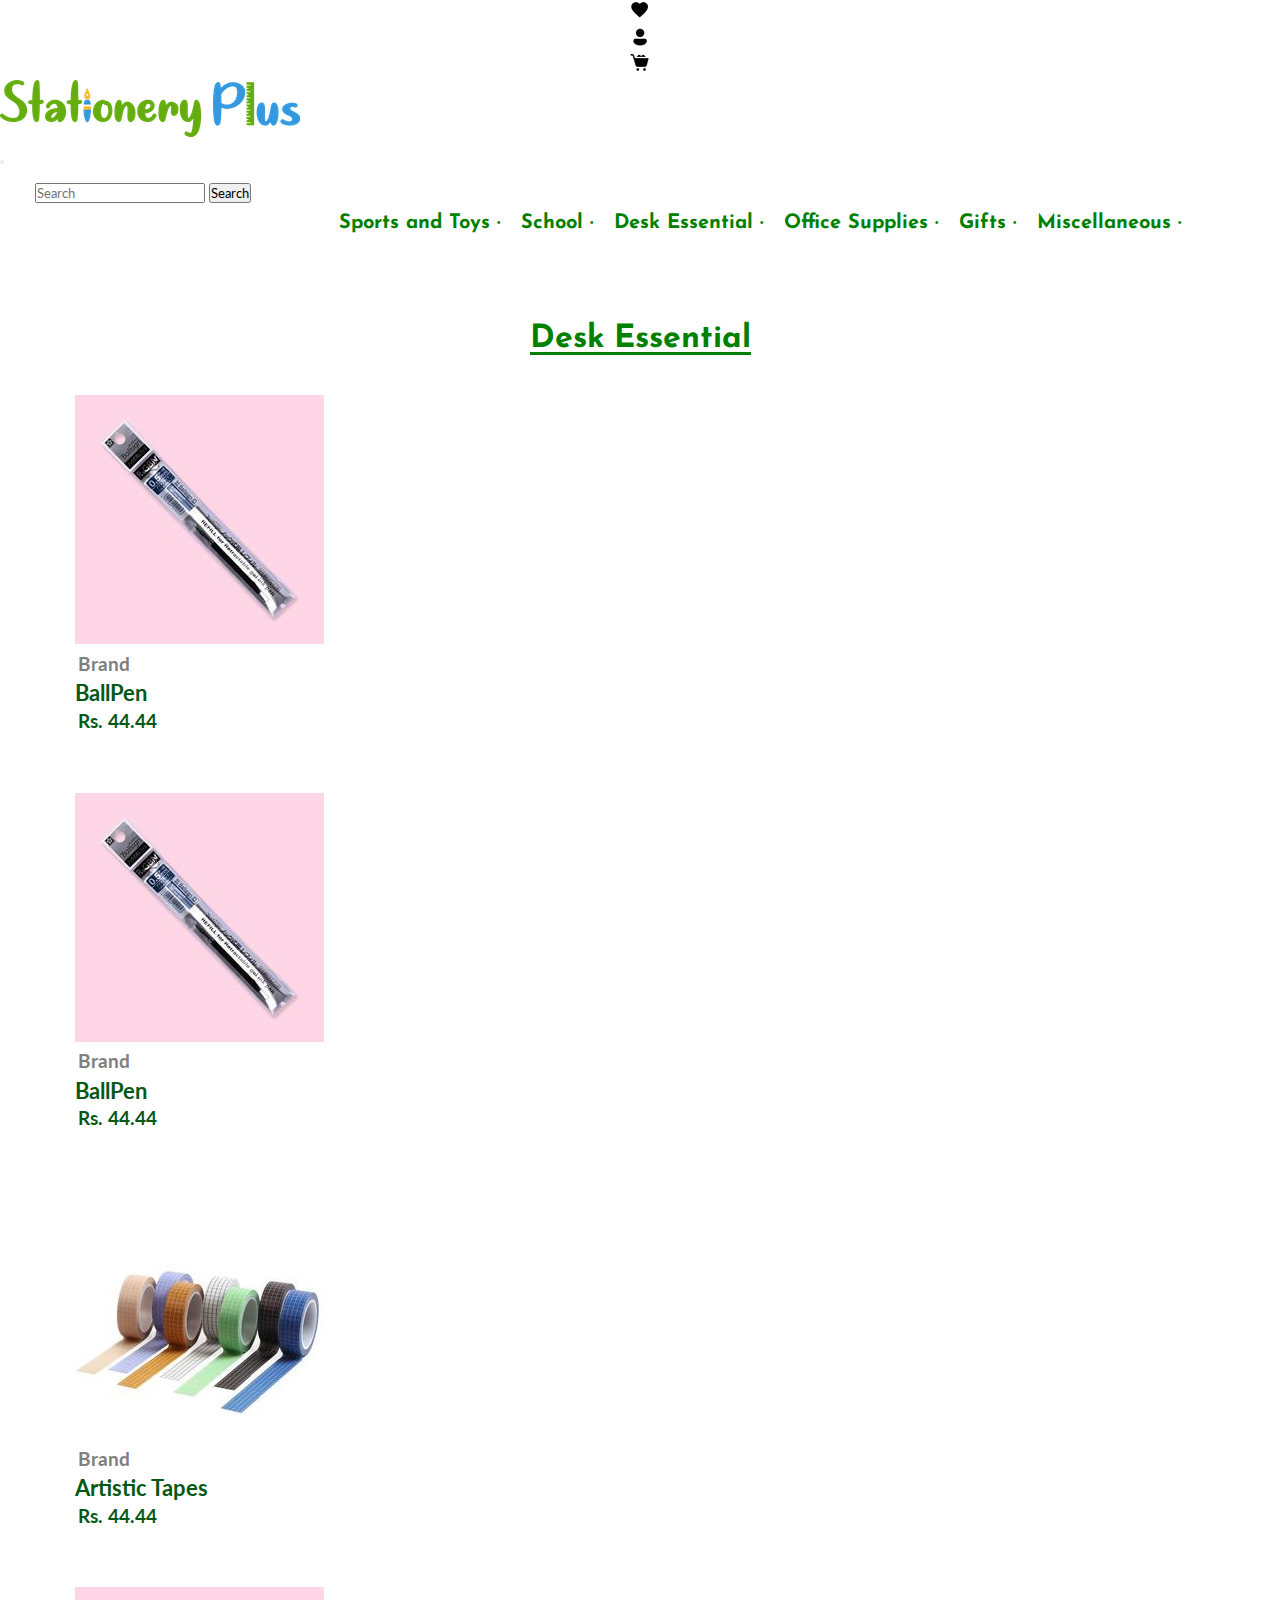
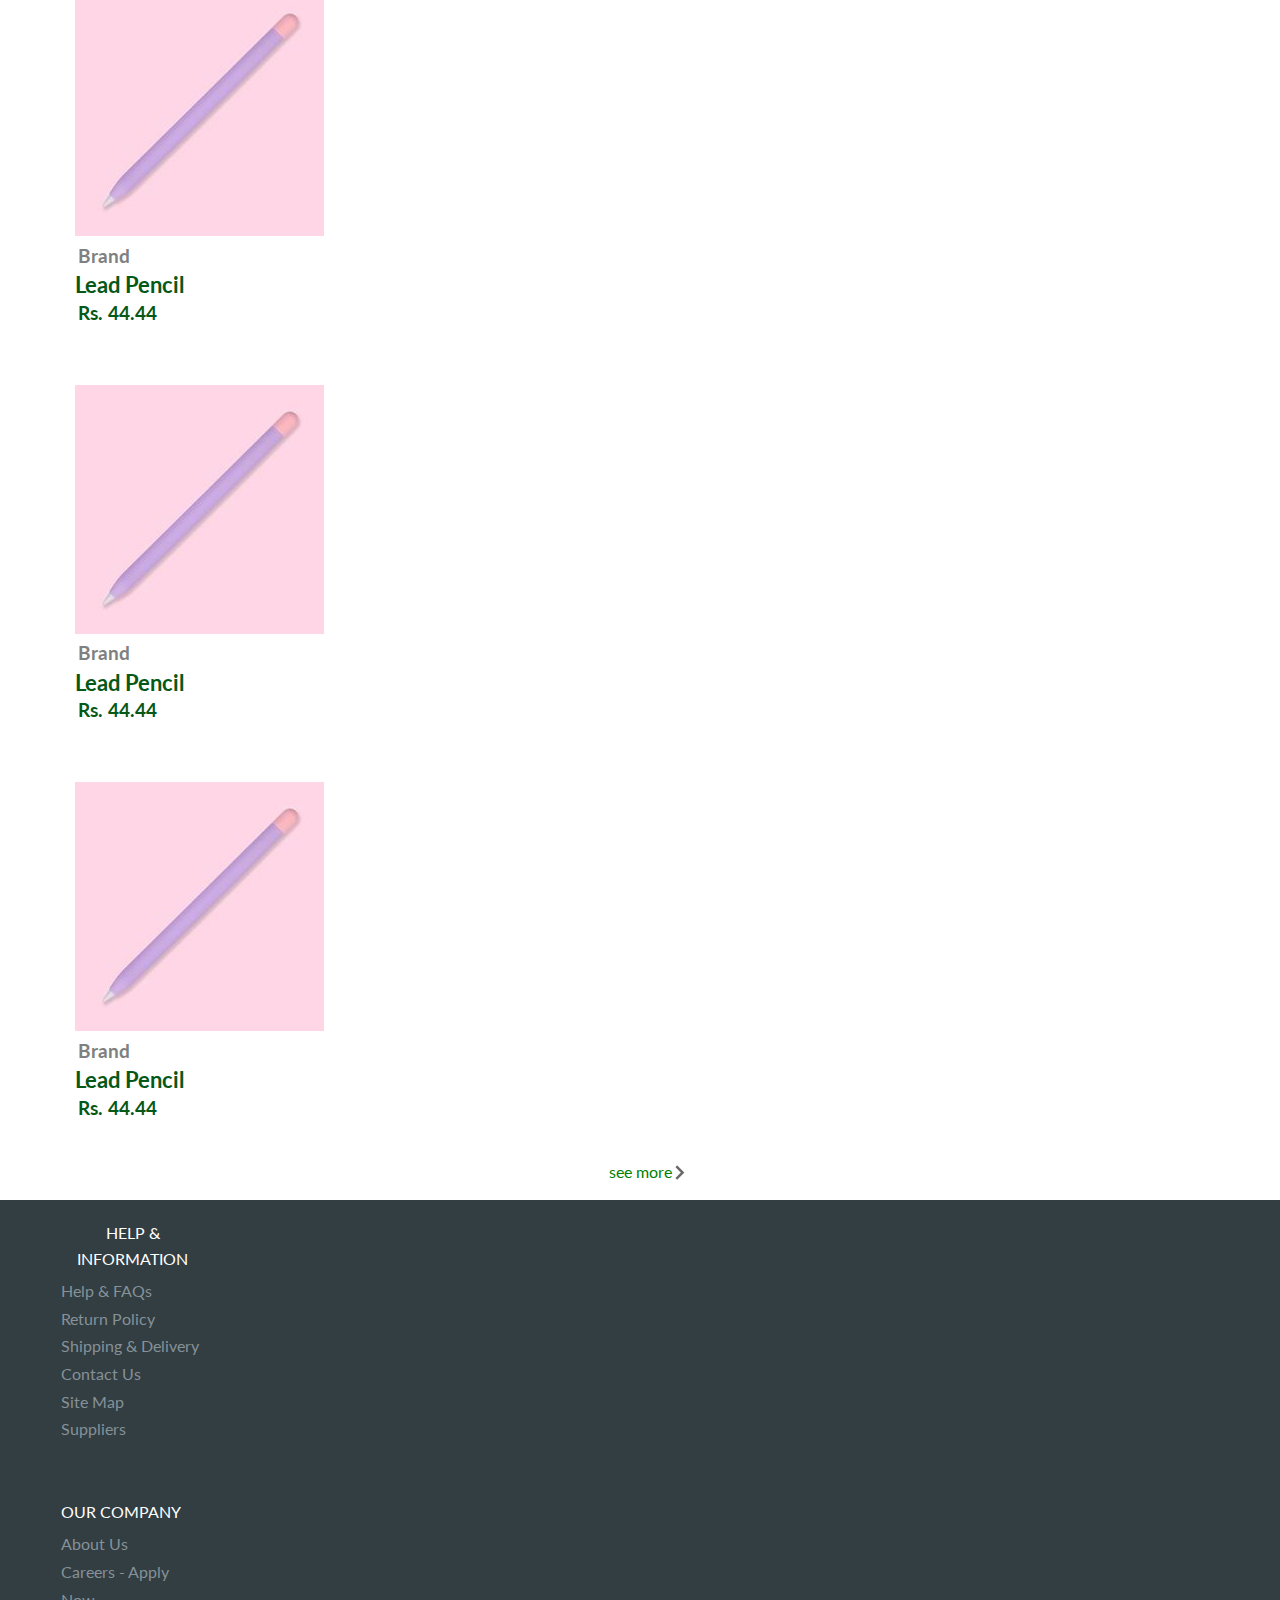
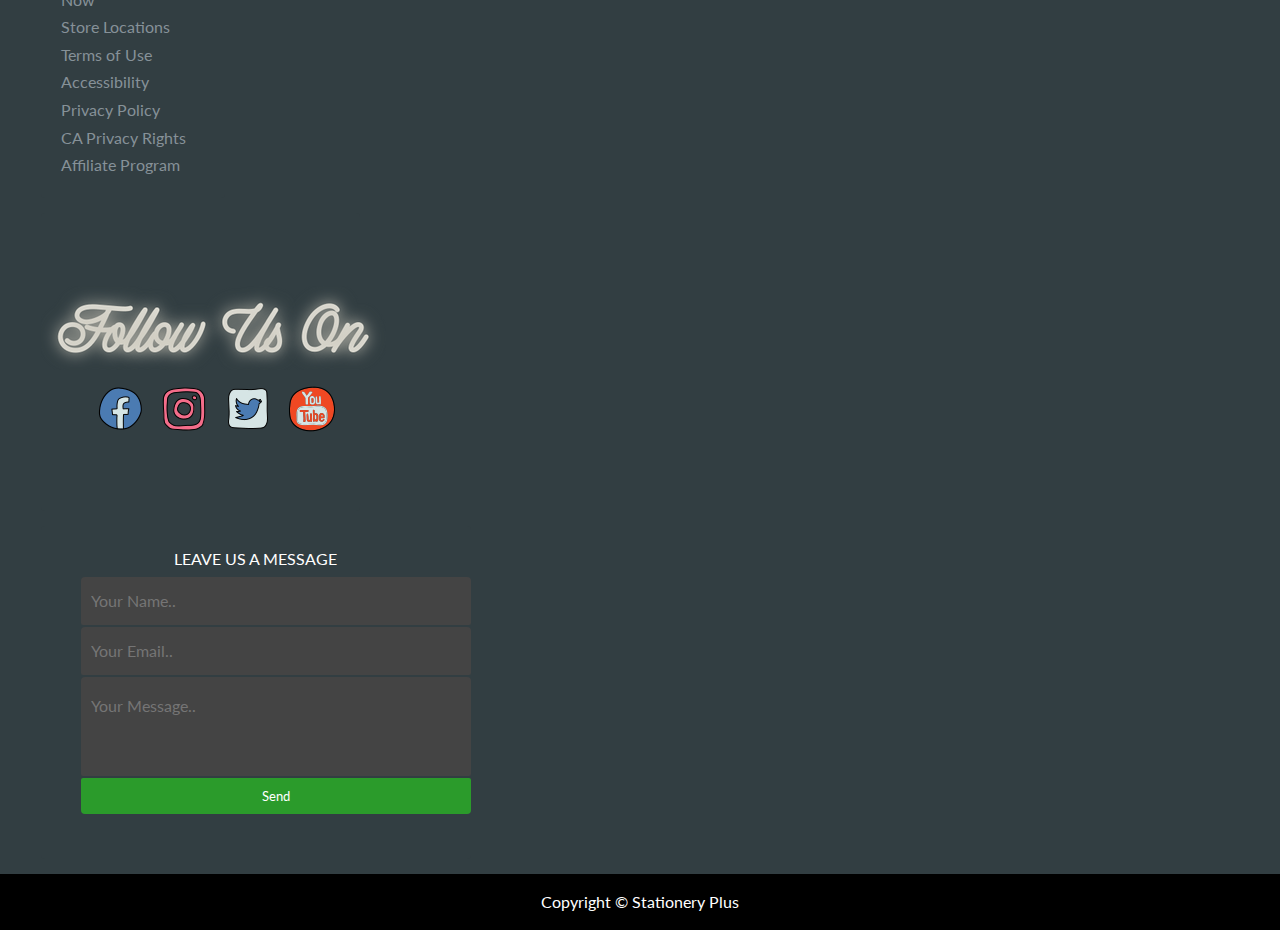
==== pages/categories/desk-essentials.html @ e7df92be "fixed categories link" ====
<!DOCTYPE html>
<html lang="en">
<head>
    <meta charset="UTF-8">
    <meta http-equiv="X-UA-Compatible" content="IE=edge">
    <meta name="viewport" content="width=device-width, initial-scale=1, maximum-scale=1, user-scalable=no">
    <link rel="stylesheet" href="../../css/reset.css">
    <link rel="stylesheet" href="../../css/layout.css">
    <link rel="stylesheet" href="../../css/style.css">
    <link rel="preconnect" href="https://fonts.gstatic.com">
    <link href="https://fonts.googleapis.com/css2?family=Josefin+Sans:wght@100;200;300;400;500;600;700&display=swap" rel="stylesheet">
    <link href="https://fonts.googleapis.com/css2?family=Lato:wght@300;400;700;900&display=swap" rel="stylesheet">
    <link href="https://cdn.jsdelivr.net/npm/bootstrap@5.2.2/dist/css/bootstrap.min.css" rel="stylesheet" integrity="sha384-Zenh87qX5JnK2Jl0vWa8Ck2rdkQ2Bzep5IDxbcnCeuOxjzrPF/et3URy9Bv1WTRi" crossorigin="anonymous">
    <title>Stationery Plus - Desk Essentials</title>
</head>
<body>
    <header class="header">
        <top-header class="translate-middle-X">
            <ul class="top-icons list-group list-group-horizontal">
                <li class="top-icon list-group-item">
                    <a href="../../pages/wishlist.html"><img src="../../img/icons/icons8-heart-24.png" alt="wishlist"></a>
                </li>
                <li class="top-icon list-group-item">
                    <a href="../../pages/myaccount.html"><img src="../../img/icons/icons8-account-48.png" alt="my account"></a>
                </li>
                <li class="top-icon list-group-item">
                    <a href="../../pages/cart.html"><img src="../../img/icons/icons8-buying-30.png" alt="cart"></a>
                </li>
            </ul>
        </top-header>
        <bottom-header>
            <nav class="navbar navbar-expand-lg bg-light mt-2 ms-2">
                <div class="container-fluid">
                    <div class="logo-wrapper col-4 nav-item">
                        <a href="../../index.html">
                            <img src="../../img/logo.png" alt="Stationery Plus">
                        </a>
                    </div>                  
                    <button class="navbar-toggler" type="button" data-bs-toggle="collapse" data-bs-target="#navbarScroll" aria-controls="navbarScroll" aria-expanded="false" aria-label="Toggle navigation">
                    <span class="navbar-toggler-icon"></span>
                    </button>
                  <div class="collapse navbar-collapse" id="navbarScroll">
                    <ul class="navbar-nav me-auto my-2 my-lg-0 navbar-nav-scroll col-11" style="--bs-scroll-height: 100px;">
                      <!-- <li class="nav-item search-wrapper col">
                        <form action="#">
                            <div class="search-text">
                                <button class="category-search-button button">All Categories <img src="./img/icons/icons8-expand-arrow-26(2).png" alt="dropdown"></button><input type="text" placeholder="Search"><button class="search-button button">Search</button>
                            </div>
                        </form>
                    </li> -->

                        <div class="search-wrapper col-5">
                            <form class="d-flex" role="search">
                              <input class="form-control me-2" type="search" placeholder="Search" aria-label="Search">
                              <button class="btn btn-outline-success" type="submit">Search</button>
                            </form>
                        </div>

                        <div class="d-flex cart-wrapper col-6 flex-row-reverse">
                            <a href="../../pages/login.html">
                                <img src="../../img/icons/5aab5318-c19e-4241-a683-129e97565eda.png" alt="cart">
                            </a>
                        </div>
                    </ul>
                    </div>
                </div>
              </nav>
        </bottom-header>
    </header>
    <navbar>
        <ul class="bottom-navbar">
            <li> <a href="../categories/sports-and-toys.html">Sports and Toys &middot;</a></li>
            <li><a href="../categories/school.html">School &middot;</a></li>
            <li><a href="../categories/desk-essentials.html">Desk Essential &middot;</a></li>
            <li><a href="../categories/office-supplies.html">Office Supplies &middot;</a></li>
            <li><a href="../categories/gifts.html">Gifts &middot;</a></li>
            <li><a href="../categories/misc.html">Miscellaneous &#183;</a></li>
        </ul>
    </navbar>




    <main>
        <section class="wrapper products clearfix">
            <h2 class="section-title">Desk Essential</h2>


            <div class="grid text-center d-flex flex-wrap ">
                <div class="card">
                    <a href="#"><img src="../../img/items/ballpen.jpg" alt="ballpen"></a>
                    <span>
                        <h5 class="brand">Brand</h5>
                        <h4 class="title">BallPen</h4>
                        <h5 class="price">Rs. 44.44</h5>
                    </span>
                </div>
                <div class="card">
                    <a href="#"><img src="../../img/items/ballpen.jpg" alt="ballpen"></a>
                    <span>
                        <h5 class="brand">Brand</h5>
                        <h4 class="title">BallPen</h4>
                        <h5 class="price">Rs. 44.44</h5>
                    </span>
                </div>
                <div class="card">
                    <a href="#"><img src="../../img/items/tape.jpg" alt="tape"></a>
                    <span>
                        <h5 class="brand">Brand</h5>
                        <h4 class="title">Artistic Tapes</h4>
                        <h5 class="price">Rs. 44.44</h5>
                    </span>
                </div>
                <div class="card">
                    <a href="#"><img src="../../img/items/pencil.jpg" alt="pencil case"></a>
                    <span>
                        <h5 class="brand">Brand</h5>
                        <h4 class="title">Lead Pencil</h4>
                        <h5 class="price">Rs. 44.44</h5>
                    </span>
                </div>
                <div class="card">
                    <a href="#"><img src="../../img/items/pencil.jpg" alt="pencil case"></a>
                    <span>
                        <h5 class="brand">Brand</h5>
                        <h4 class="title">Lead Pencil</h4>
                        <h5 class="price">Rs. 44.44</h5>
                    </span>
                </div>
                <div class="card">
                    <a href="#"><img src="../../img/items/pencil.jpg" alt="pencil case"></a>
                    <span>
                        <h5 class="brand">Brand</h5>
                        <h4 class="title">Lead Pencil</h4>
                        <h5 class="price">Rs. 44.44</h5>
                    </span>
                </div>
              </div>

            <span class="view-all"><a href="#">see more
                <span><img class="more-btn" src="../../img/icons/view-more.png" alt="view more"></span></a>
            </span>
        </section>


    </main>

    
    
    
    
    <!-- Footer -->
<footer>
    <div class="grid footer-grid text-center d-flex flex-wrap background-grey">
        <div class="card footer-card helpinfo">
                <div class="footer-title">Help &amp; Information</div>
                <ul>
                    <li><a href="#" class="footer-links" target="">Help &amp; FAQs</a></li>
                    <li><a href="#" class="footer-links" target="_self">Return Policy</a></li>
                    <li><a href="#" class="footer-links" target="_self">Shipping &amp; Delivery</a></li>
                    <li><a href="#" class="footer-links" target="_blank">Contact Us</a></li>
                    <li><a href="#" class="footer-links" target="_self">Site Map</a></li>
                    <li><a href="#" class="footer-links" target="_self">Suppliers</a></li>
                </ul>
        </div>
        <div class="card footer-card company">
                <div class="footer-title">Our Company</div>
                <ul>
                    <li><a href="#" class="footer-links" target="_self">About Us</a></li>
                    <li><a href="#" class="footer-links" target="_blank">Careers - Apply Now</a></li>
                    <li><a href="#" class="footer-links" target="_self">Store Locations</a></li>
                    <li><a href="#" class="footer-links" target="_self">Terms of Use</a></li>
                    <li><a href="#" class="footer-links" target="_blank">Accessibility</a></li>
                    <li><a href="#" class="footer-links" target="_self">Privacy Policy</a></li>
                    <li><a href="#" class="footer-links" target="_self">CA Privacy Rights</a></li>
                    <li><a href="#" class="footer-links" target="_blank">Affiliate Program</a></li>
                </ul>
        </div>
        <div class="card footer-card resources">
                <div class="something">
                <img id="elephant" src="../../img/path1454-2.png" alt="hi">
            </div>
                <div class="icons">
                    <ul class="icons">
                        <li class="social-icon">
                            <a href="#"><img src="../../img/icons/icons8-facebook-48.png" alt="facebook"></a>
                        </li>
                        <li class="social-icon">
                            <a href="#"><img src="../../img/icons/icons8-instagram-48.png" alt="facebook"></a>
                        </li>
                        <li class="social-icon">
                            <a href="#"><img src="../../img/icons/icons8-twitter-48.png" alt="facebook"></a>
                        </li>
                        <li class="social-icon">
                            <a href="#"><img src="../../img/icons/icons8-youtube-48.png" alt="facebook"></a>
                        </li>
                    </ul>
                </div>
        </div>
        <div class="card footer-card query-form-up">
            <form class="query-form" action="#">
                <div class="footer-title form-title">Leave Us a Message</div>
                <input type="text" class="input-text input" placeholder="Your Name..">
                <input type="email" class="input-email input" placeholder="Your Email..">
                <input type="text" class="input-message input" placeholder="Your Message..">
                <button class="send-button">Send</button>
            </form>
        </div>
    </div>
    
    <div class="copyright text-white">
    Copyright &#169; Stationery Plus
</div>
</footer>

<script src="https://cdn.jsdelivr.net/npm/@popperjs/core@2.11.6/dist/umd/popper.min.js" integrity="sha384-oBqDVmMz9ATKxIep9tiCxS/Z9fNfEXiDAYTujMAeBAsjFuCZSmKbSSUnQlmh/jp3" crossorigin="anonymous"></script>
<script src="https://cdn.jsdelivr.net/npm/bootstrap@5.2.2/dist/js/bootstrap.min.js" integrity="sha384-IDwe1+LCz02ROU9k972gdyvl+AESN10+x7tBKgc9I5HFtuNz0wWnPclzo6p9vxnk" crossorigin="anonymous"></script>

</body>

</html>
---- css/layout.css ----
/* .top-icons {
     margin: 0 auto;
     display: table;
     padding: 10px 0;
 } */
 
 /* .top-icon {
     display: inline-block;
     margin-right: 10px;
 } */
 
 /* .logo-header {
     display: inline-block;
     padding: 20px 0 0 65px;
 }
 
 .logo {
     padding: 10px;
 }
 
 .logo-wrapper {
     float: left;
 }
  */

  top-header{
    margin: 0 auto;
    display: table;

  }
  
 .category-search-button>img {
     position: relative;
     top: 3px;
     left: 2px;
 }
 
 .search-wrapper {
     float: left;
     margin-left: 25px;
     padding: 10px;
 }
 
 .search-text>input {
     padding: 7px 188px 10px 20px;
     display: inline-block;
 }
 
 .button {
     padding: 13px 20px 12px 20px;
 }
 
 .search-button {
     display: inline-block;
     padding: 13px 20px 12px 20px;
 }
 
 .cart-wrapper {
     float: right;
     margin: 0px -95px 0 0;
     padding: 10px;
 }
 
 navbar>ul {
     padding: 40px 20px;
     display: table;
     margin: 0 auto;
 }
 
 navbar>ul>li {
     display: inline-block;
     padding-right: 20px;
 }
 
 navbar>ul>li>a:hover {
     color: #055816;
 }
 
 .carousel>img {
     width: 100%;
     height: 80%;
 }
 
 .section-title {
     margin: 0 auto 20px auto;
     display: table;
     padding: 50px 0 0 0;
 }
 
 /* .list-of-categories {
     margin: 0px 65px;
     display: grid;
     grid-template-columns: 1fr 1fr 1fr 1fr;
 } */
 
 .view-all>a {
     display: table;
     margin: 0 auto;
 }
 
 .view-all>a>img {
     margin-top: 3px;
     position: absolute;
 }
 
 .more-btn {
     margin: 6px 0 0 0;
     position: absolute;
 }
 
 .category-item {
     padding: 10px 20px;
     margin: 5px;
     /* display: inline-block; */

 }
 
 /* .category-item>img {
     float: right;
 } */
 
 .product-group {
     margin: 0px 85px;
     display: grid;
     grid-template-columns: 1fr 1fr 1fr 1fr;
 }
 
 .brand {
     padding: 3px;
 }
 
 .price {
     padding: 3px;
 }
 
 .product-item {
     padding: 30px 5px;
 }
 
 .container {
     display: grid;
     grid-template-columns: 1fr 1.7fr;
     margin: 0 87px;
     padding: 20px;
 }
 
 .about-text {
     text-align: justify;
     float: left;
     padding: 30px;
 }
 
 .shop-notification {
     padding: 20px 15px;
     background-color: green;
     color: white;
 }
 
 .notification {
     text-align: center;
     font-size: large;
 }
 
 footer {
     width: 100%;
     text-align: center;
     margin: 0;
 }
 /* .grid> .footer-card{
    max-width: 100px;
 }
  */
 .newsletter {
     padding: 20px;
 }

 .newsletter-container {
 margin: 0 auto;
display: table;
text-align: center;
 }
 
 .newsletter-message {
     width: 272px;
     display: table;
     margin: 15px auto;
 }
 
 form>.input-group {
     padding: 15px;
     display: inline;
     width: 60%;
 }
 
 #email {
     padding: 10px 45px 10px 15px;
 }
 
 .input-group-btn>.btn {
     padding: 12px 15px;
     border: none;
     border-radius: 0 9px;
     background-color: white; 
 }
 
 /* .footer-row {
     display: grid;
     padding-top: 20px;
     grid-template-columns: 1fr 1fr 2fr 2fr;
 } */
/*  
 .footer-column {
     text-align: justify;
     margin-left: 30px;
 } */
 
 .query-form> .form-title {
     display: block;
 }
 
 /* #elephant {
     margin: 62px 0 0 8px;
 } */
 
 .icons {
     margin: 10px 0 0 25px;
 }
 
 .social-icon {
     display: inline;
     padding: 5px;
 }
 
 .input {
     display: block;
     width: 100%;
     height: 48px;
     border-radius: 4px 4px 2px 2px;
     margin-bottom: 2px;
     margin-left: 20px;
     padding-left: 10px;
 }
 
 .input-message.input {
     padding: 29px 0 70px 10px;
 }
 
 .send-button {
     display: block;
     width: 100%;
     text-align: center;
     padding: 9px 12px;
     margin: 0px 0 25px 20px;
 }
 /* Login.html */
 
 .login-button>a>button {
     padding: 10px 20px;
     float: right;
     margin: 35px 80px;
 }
 
 .login-main {
     text-align: start;
     transform: translate(-50%, -50%);
     top: 45%;
     position: absolute;
     left: 50%;
 }
 
 .login-subtitle {
     padding: 20px 0;
 }
 
 .box-text,
 #form-password,
 #form-email {
     display: block;
 }
 
 .box {
     padding: 10px 104px 10px 10px;
     border-radius: 5px;
     border: none;
     background-color: #cfcfc1;
 }
 
 .box-text {
     font-size: 14px;
     font-weight: 500;
 }
 
 #form-button {
     padding: 10px 124px;
     margin-top: 12px;
     border: none;
     border-radius: 5px;
     background-color: green;
     color: white;
 }
 
 .login-main>form>li {
     margin: 9px 0px;
 }
 
 #forgot-pass {
     text-align: center;
 }



 /* .logo-header {
    display: inline-block;
    padding: 20px 0 0 65px;
} */


.grid {
    max-width: 1200px;
    margin: 12px auto;
  }
  
  .card {
    padding: 20px;
    border-radius: 4px;
    background-color: white;
    color: #055816;
    cursor: pointer;
    font-size: 1.4rem;
    width: calc(33.33% - 30px);
    margin: 15px;
    transition: 0.2s ease-in-out;
}

.about-text-title{
  width: calc(64%);

  border: none;
}

  
/* Footer */
.footer-grid{
    max-width: 96%;
  }
.grid>.helpinfo, .grid>.company{
    width: calc(15%);
  }

  .grid>.resources{
    width: calc(26%);
    padding: 6% 0;
  }

  .grid>.query-form-up{
    width: calc(35%);
  }
  

  .card:hover {
    transform: translateY(2px);
  }

  .copyright{
    text-align: center;
    padding: 15px;
    background-color: black;
  }

  @media (max-width: 1000px) {
    .card {
      width: calc(50% - 30px);
    }
    .grid> .footer-card{
        width: calc(50% - 30px);
    }
    p { font-size: 20px; }

  }
  @media (max-width: 600px) {
    .card {
      width: calc(100% - 30px);
    }

    .grid> .footer-card{
        width: calc(100% - 30px);
    }
    p { font-size: 16px; }

  }
---- css/style.css ----
body {
    line-height: 1.6em;
}

.button {
    border: none;
    font-size: 15px;
}

.button:hover,
.cart-wrapper:hover,
.category-item:hover,
h4.title:hover,
.logo-header:hover {
    cursor: pointer;
}

.category-search-button {
    background-color: grey;
    color: white;
    border-radius: 10px 0px 0px 0px;
}

.search-text>input {
    font-size: 20px;
    border: 1px solid grey;
}

.search-button {
    transition: all 0.3s ease;
    background: green;
    background-size: 200% 100%;
    background-position: right bottom;
    /* background-color: green; */
    color: white;
    border: none;
}

.search-button:hover {
    background-position: left bottom;
    background-color: #055816;
}

.top-icons>.top-icon{
    border: none;
}

navbar>ul>li {
    font-weight: bold;
}

navbar>ul>li>a {
    color: green;
    font-size: 20px;
    font-family: 'Josefin Sans', sans-serif;
}

.section-title {
    color: green;
    font-family: 'Josefin Sans', sans-serif;
    font-size: 32px;
    font-weight: bold;
    border-bottom: 3px solid green;
}

.category-item {
    border: 1px solid grey;
    color: green;
}

.category-item:hover {
    background-color: #EEEDE7;
    color: #1C4508;
}

.product-group {
    list-style: none;
    transition: all 2 ease;
}

.product-item>a>img:hover {
    border: 1px solid green;
}

.brand {
    color: grey;
}

.view-all>a {
    color: green;
}

.view-all>a:hover {
    border-bottom: 1px solid green;
}

.about-text {
    color: #333;
    background-color: #f6f6f6;
}

.about-view-all>a {
    margin: 20px 0 !important;
}

footer, .grid> .footer-card {
    background-color: #323E42;
    color: white;
    border: none;
    text-align: left;
}

.newsletter {
    background-color: #000;
}

.notification-title {
    font-weight: bold;
}

.footer-main {
    text-transform: uppercase;
}

.footer-title {
    font-size: medium;
    display: inline-block;
    margin-bottom: 5px;
    text-transform: uppercase;
    text-align: center;
}

.footer-links {
    color: #869198;
    font-size: medium;
}

.input {
    border: none;
    background-color: #444444;
    color: #999;
    font-size: 16px;
}

.send-button {
    background-color: #2b9b2b;
    border: 1px solid transparent;
    border-radius: 2px 2px 4px 4px;
    color: #fff;
}


/* Login form */

.login-button>a>button {
    border: none;
    border-radius: 5px;
    background-color: #055816;
    color: white;
    font-weight: bold;
}

form>li {
    list-style: none;
}


/* Wishlist */

.path {
    margin: 20px 60px;
}

.wishlist-list>h1 {
    margin: 25px 60px;
}

table {
    border-collapse: collapse;
    display: table;
    margin: 0 auto;
    width: 90%;
    margin-bottom: 20px;
}

td,
th {
    border: 1px solid #000;
    text-align: left;
    padding: 8px;
}

tr:nth-child(even) {
    background-color: #dddddd;
}

.wish-button {
    background-color: green;
    color: white;
    margin: 5px;
}

.btn:hover {
    cursor: pointer;
}

#button-addon2{
background-color: #2b9b2b;
color: #fff;
}
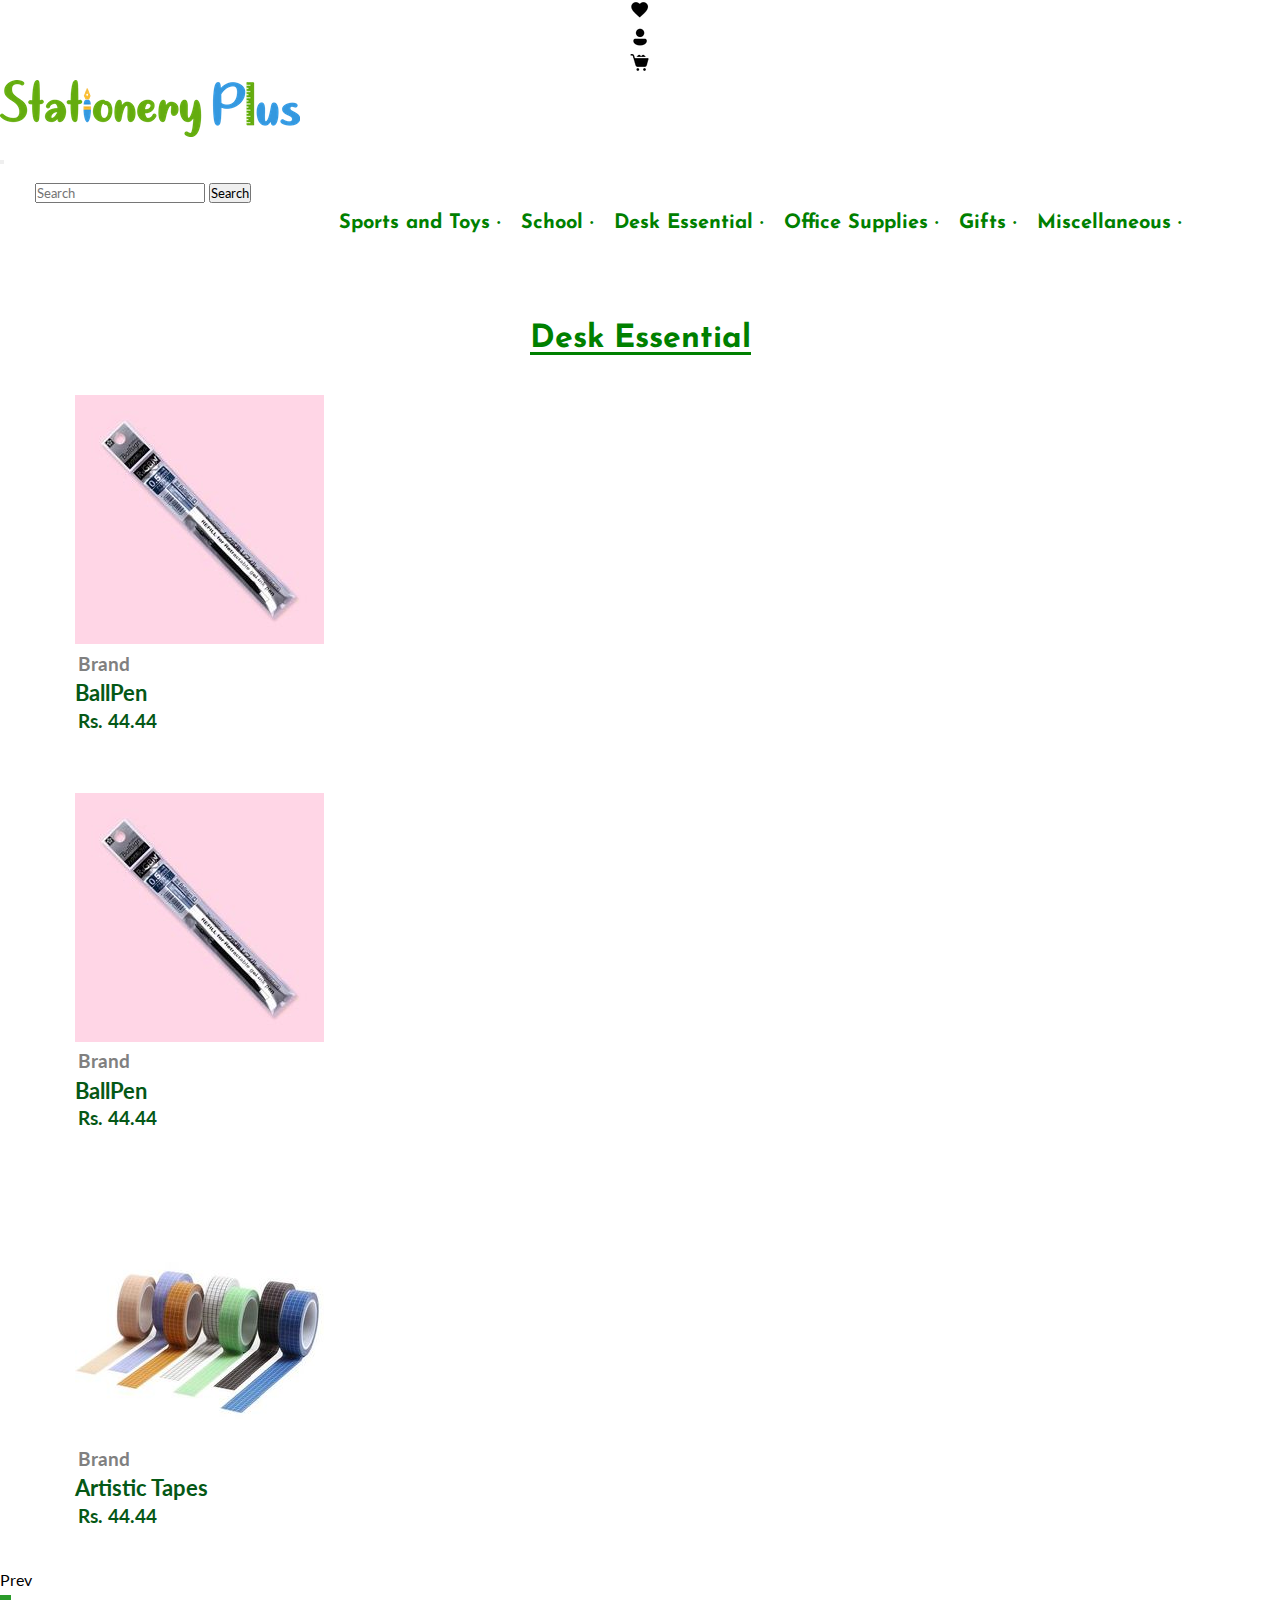
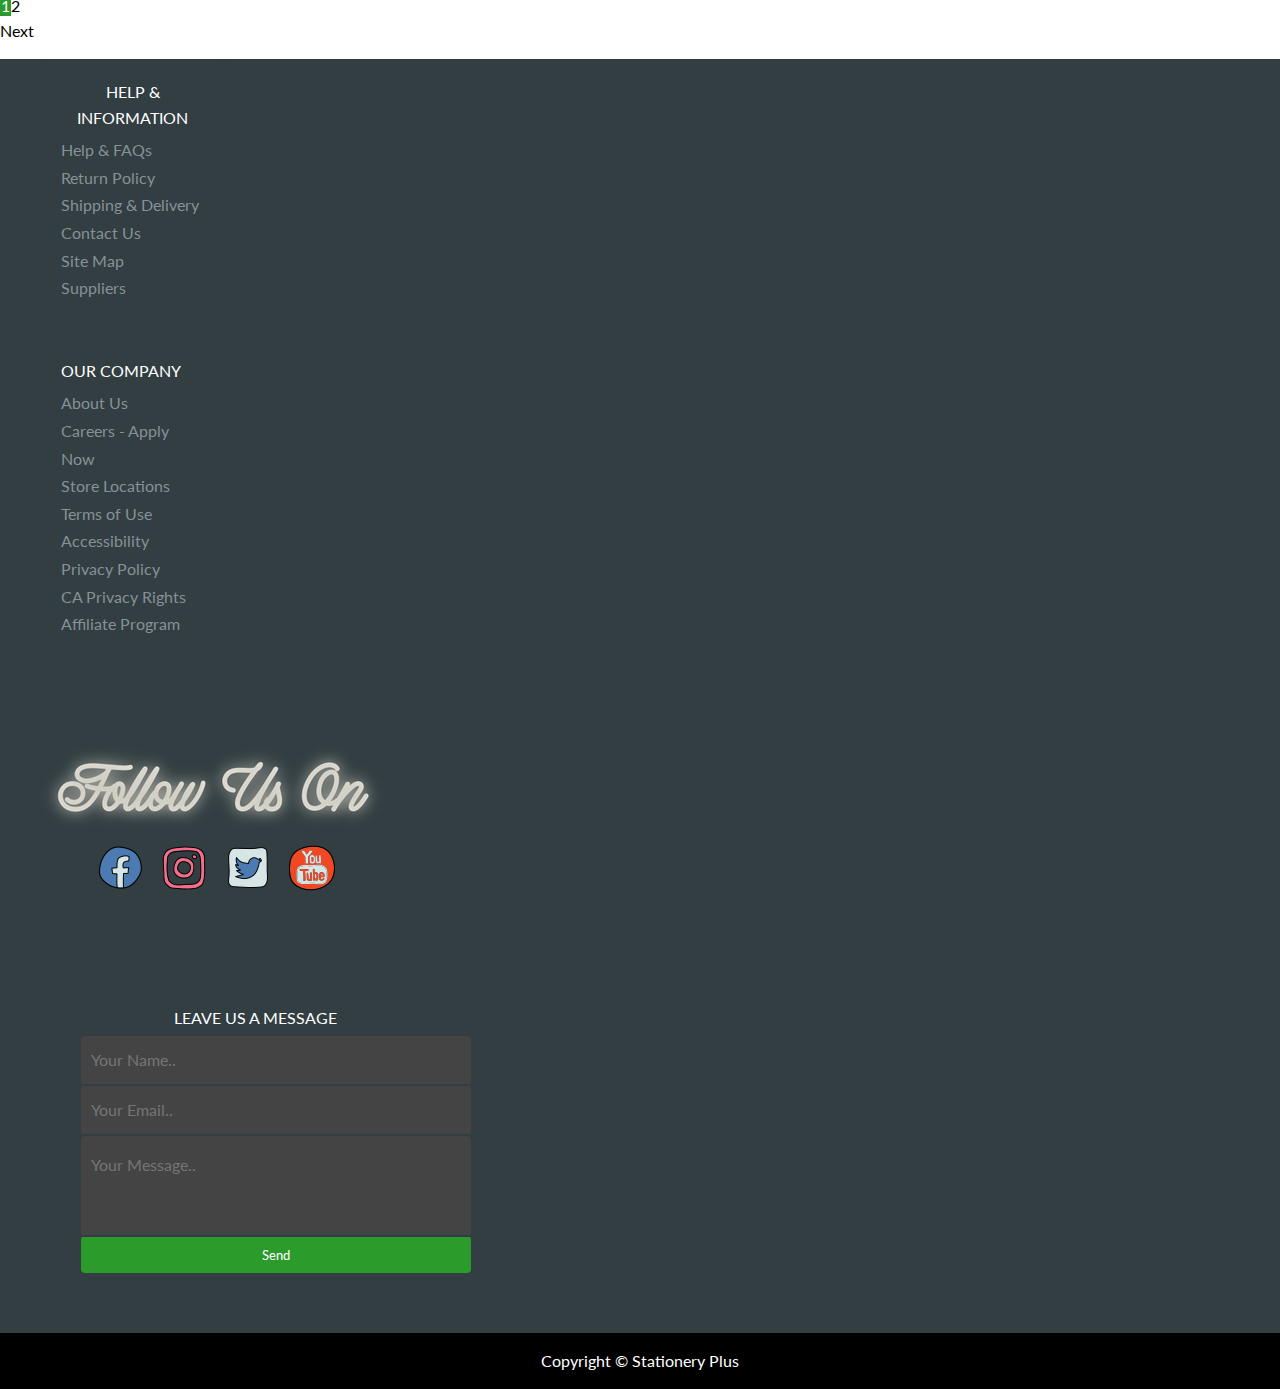
==== commit 897844a0: "pagination added" ====
--- a/pages/categories/desk-essentials.html
+++ b/pages/categories/desk-essentials.html
@@ -81,13 +81,13 @@
 
 
 
-    <main>
+    <main class="main">
         <section class="wrapper products clearfix">
             <h2 class="section-title">Desk Essential</h2>
 
 
-            <div class="grid text-center d-flex flex-wrap ">
-                <div class="card">
+            <div class="grid text-center d-flex flex-wrap pagination">
+                <div class="card myproduct">
                     <a href="#"><img src="../../img/items/ballpen.jpg" alt="ballpen"></a>
                     <span>
                         <h5 class="brand">Brand</h5>
@@ -95,7 +95,7 @@
                         <h5 class="price">Rs. 44.44</h5>
                     </span>
                 </div>
-                <div class="card">
+                <div class="card myproduct">
                     <a href="#"><img src="../../img/items/ballpen.jpg" alt="ballpen"></a>
                     <span>
                         <h5 class="brand">Brand</h5>
@@ -103,7 +103,7 @@
                         <h5 class="price">Rs. 44.44</h5>
                     </span>
                 </div>
-                <div class="card">
+                <div class="card myproduct">
                     <a href="#"><img src="../../img/items/tape.jpg" alt="tape"></a>
                     <span>
                         <h5 class="brand">Brand</h5>
@@ -111,7 +111,7 @@
                         <h5 class="price">Rs. 44.44</h5>
                     </span>
                 </div>
-                <div class="card">
+                <div class="card myproduct">
                     <a href="#"><img src="../../img/items/pencil.jpg" alt="pencil case"></a>
                     <span>
                         <h5 class="brand">Brand</h5>
@@ -119,7 +119,7 @@
                         <h5 class="price">Rs. 44.44</h5>
                     </span>
                 </div>
-                <div class="card">
+                <div class="card myproduct">
                     <a href="#"><img src="../../img/items/pencil.jpg" alt="pencil case"></a>
                     <span>
                         <h5 class="brand">Brand</h5>
@@ -127,7 +127,7 @@
                         <h5 class="price">Rs. 44.44</h5>
                     </span>
                 </div>
-                <div class="card">
+                <div class="card myproduct">
                     <a href="#"><img src="../../img/items/pencil.jpg" alt="pencil case"></a>
                     <span>
                         <h5 class="brand">Brand</h5>
@@ -137,9 +137,12 @@
                 </div>
               </div>
 
-            <span class="view-all"><a href="#">see more
+            <!-- <span class="view-all"><a href="#">see more
                 <span><img class="more-btn" src="../../img/icons/view-more.png" alt="view more"></span></a>
-            </span>
+            </span> -->
+
+            
+
         </section>
 
 
@@ -215,6 +218,8 @@
 
 <script src="https://cdn.jsdelivr.net/npm/@popperjs/core@2.11.6/dist/umd/popper.min.js" integrity="sha384-oBqDVmMz9ATKxIep9tiCxS/Z9fNfEXiDAYTujMAeBAsjFuCZSmKbSSUnQlmh/jp3" crossorigin="anonymous"></script>
 <script src="https://cdn.jsdelivr.net/npm/bootstrap@5.2.2/dist/js/bootstrap.min.js" integrity="sha384-IDwe1+LCz02ROU9k972gdyvl+AESN10+x7tBKgc9I5HFtuNz0wWnPclzo6p9vxnk" crossorigin="anonymous"></script>
+<script src="https://cdnjs.cloudflare.com/ajax/libs/jquery/3.6.1/jquery.min.js"></script>
+<script src="../../js/paginator.js"></script>
 
 </body>
 
--- a/css/style.css
+++ b/css/style.css
@@ -207,4 +207,26 @@
 #button-addon2{
 background-color: #2b9b2b;
 color: #fff;
+}
+
+.page-item{
+    cursor: pointer;
+}
+
+/* .pagination >.page-item:active > .page-link, .page-link:active{
+    background-color: #2b9b2b;
+} */
+
+.pagination > .active
+{
+    color: white !important;
+    background-color: #2b9b2b !important;
+    border: solid 1px #2b9b2b !important;
+    
+}
+
+.pagination > .active:hover
+{
+    background-color: #2b9b2b !important;
+    border: solid 1px #2b9b2b;
 }